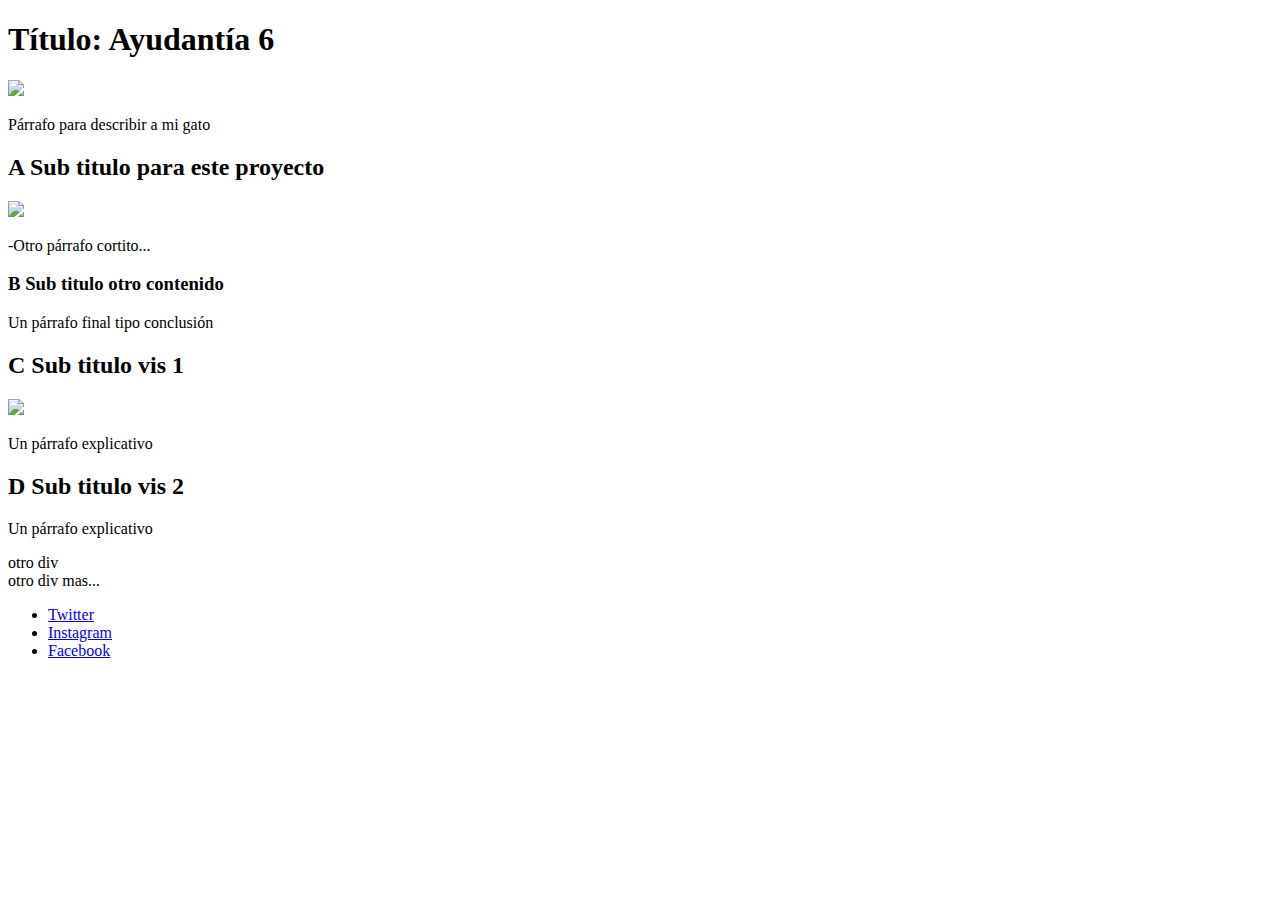
==== Index.html.html @ 6afe9a50 "mi segundo commit" ====
<!DOCTYPE html>
<html>
<head>
	<meta charset="utf-8">
	<!-- Nombre en pestaña  -->
	<title>DTS</title>
	<!-- Importar hoja de estilo  -->
	<link rel="stylesheet" href="style.css">
	<!-- Importar tipografías-->
	<link rel="preconnect" href="https://fonts.googleapis.com">
	<link rel="preconnect" href="https://fonts.gstatic.com" crossorigin>
	<link href="https://fonts.googleapis.com/css2?family=Merriweather&family=Open+Sans:wght@300&display=swap" rel="stylesheet">

</head>

<header> <!-- En el header va el encabezado de nuestra pagina-->


	<div id="introduccion">
		<h1>Título: Ayudantía 6</h1>
		<img src="img/imagen01.jpg">
		<p>Párrafo para describir a mi gato</p>
	</div>


</header>


<body> <!-- En el body va el cuerpo de nuestra pagina -->


	<div id="contenedor">
        
		<h2>A Sub titulo para este proyecto</h2>
				<img src="img/imagen02.jpg">
		<p>-Otro párrafo cortito...</p>
			
		<h3>B Sub titulo otro contenido</h3>
		<p>Un párrafo final tipo conclusión</p>

		<h2>C Sub titulo vis 1</h2>
		<img src="img/vis01.jpg">
		<p>Un párrafo explicativo</p>

		<h2>D Sub titulo vis 2</h3>
		<object data="img/vis02.svg" type="image/svg+xml"></object>
		<p>Un párrafo explicativo</p>

	</div><!-- cierre div contenedor -->


	<div id="desarrollo">
		otro div
	</div>


	<div id="conclusion">
		otro div mas...
	</div>

	</div>

</body>


<footer>   <!-- En el footer va el pie de pagina de nuestra web -->

	<div class="info-footer">
		<ul class="lista-footer">
	    	<li><a href="/">Twitter</a></li>
	    	<li><a href="/">Instagram</a></li>
	    	<li><a href="/">Facebook</a></li>
		</ul>
	</div>

</footer>


</html>
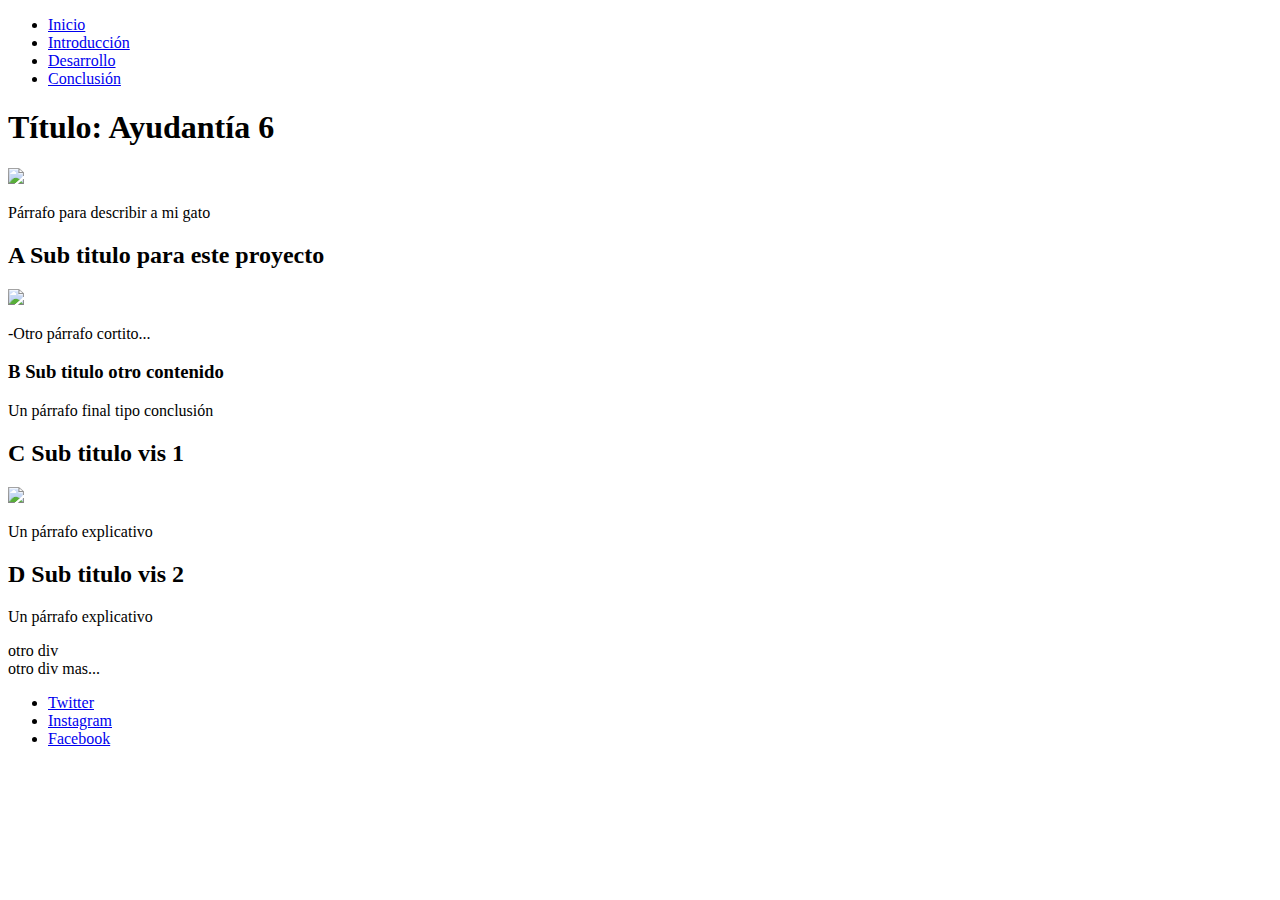
==== commit c497a14c: "nuevos cambios" ====
--- a/Index.html.html
+++ b/Index.html.html
@@ -12,6 +12,13 @@
 	<link href="https://fonts.googleapis.com/css2?family=Merriweather&family=Open+Sans:wght@300&display=swap" rel="stylesheet">
 
 </head>
+
+<ul>
+<li><a href="index.html.html">Inicio</a></li> 
+<li><a href="introduccion.html">Introducción</a></li> 
+<li><a href="desarrollo.html">Desarrollo</a></li> 
+<li><a href="conclusion.html">Conclusión</a></li> 
+</ul>
 
 <header> <!-- En el header va el encabezado de nuestra pagina-->
 
